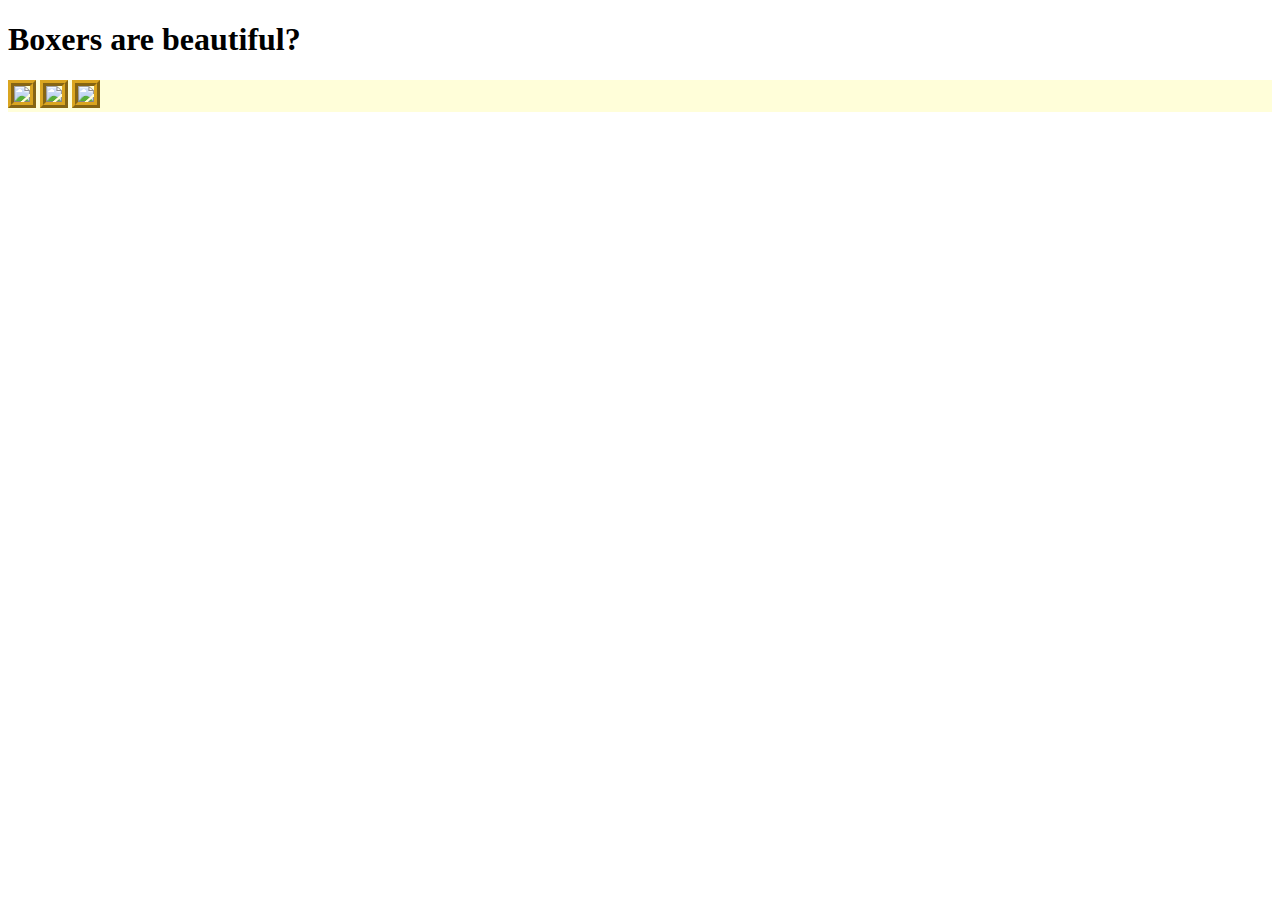
==== exercises/3_3/index.html @ dfac234d "Acrescenta molduras as imagens" ====
<!DOCTYPE html>
<html>
    <head>
        <meta charset="utf-8">
        <title>Challenge: The boxer model</title>
        <style>
            body {
                font-family: cursive;
            }
            .photo-gallery {
                background: rgb(255, 254, 217);
            }
            .photo {
                width: 200px;
                border: 6px ridge goldenrod;
            }
        </style>
    </head>
    <body>

        <h1>Boxers are beautiful?</h1>
        
        <div class="photo-gallery">
        
            <img class="photo" src="https://www.kasandbox.org/programming-images/animals/boxer-getting-tan.png">
            
            <img class="photo" src="https://www.kasandbox.org/programming-images/animals/boxer-laying-down.png">
            
            <img class="photo" src="https://www.kasandbox.org/programming-images/animals/boxer-wagging-tongue.png">
            
        </div>
        
    </body>
</html>
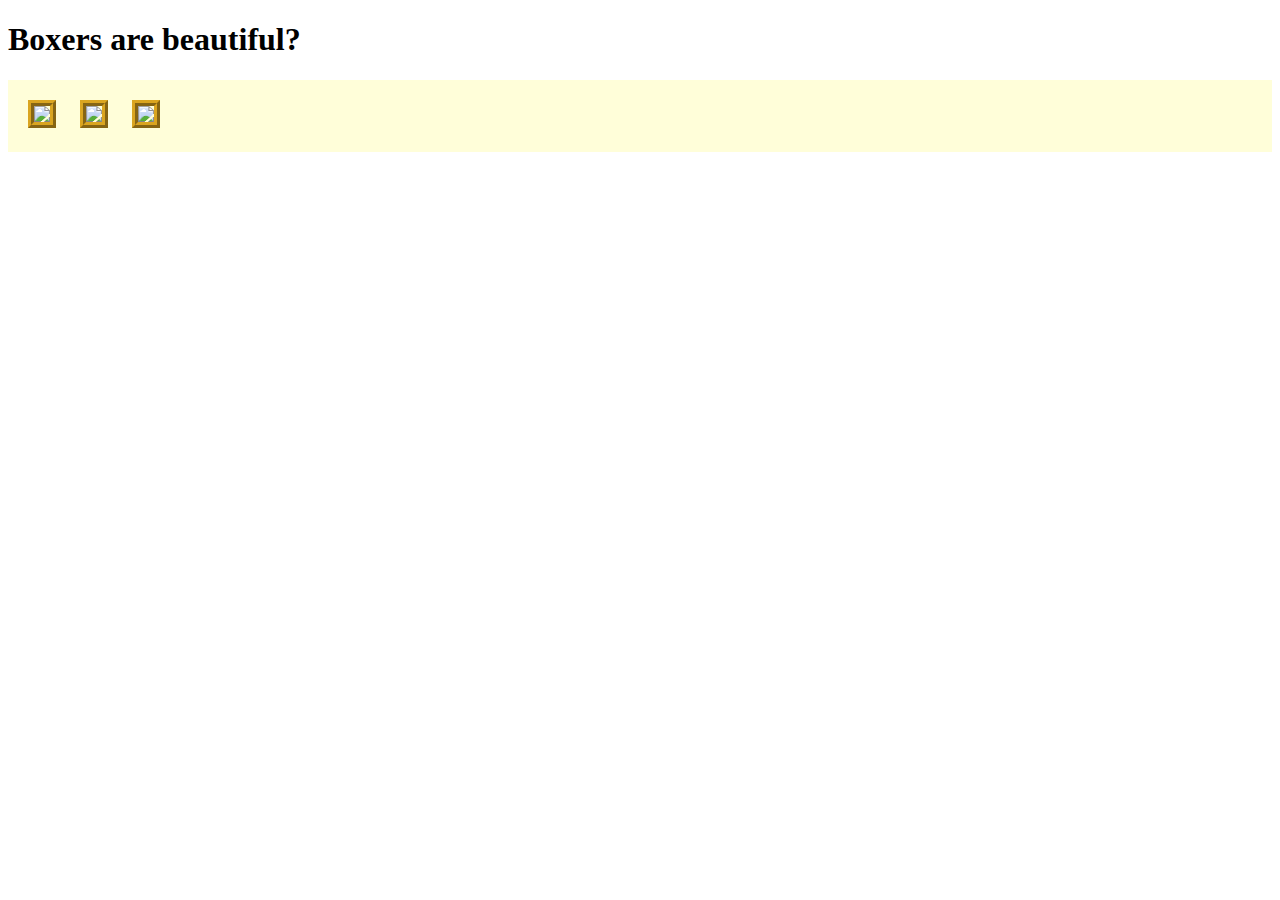
==== commit bf20ed20: "Acrescimo de margens e arquivo READMe.md" ====
--- a/exercises/3_3/index.html
+++ b/exercises/3_3/index.html
@@ -9,10 +9,12 @@
             }
             .photo-gallery {
                 background: rgb(255, 254, 217);
+                padding: 10px;
             }
             .photo {
                 width: 200px;
                 border: 6px ridge goldenrod;
+                margin: 10px;
             }
         </style>
     </head>
